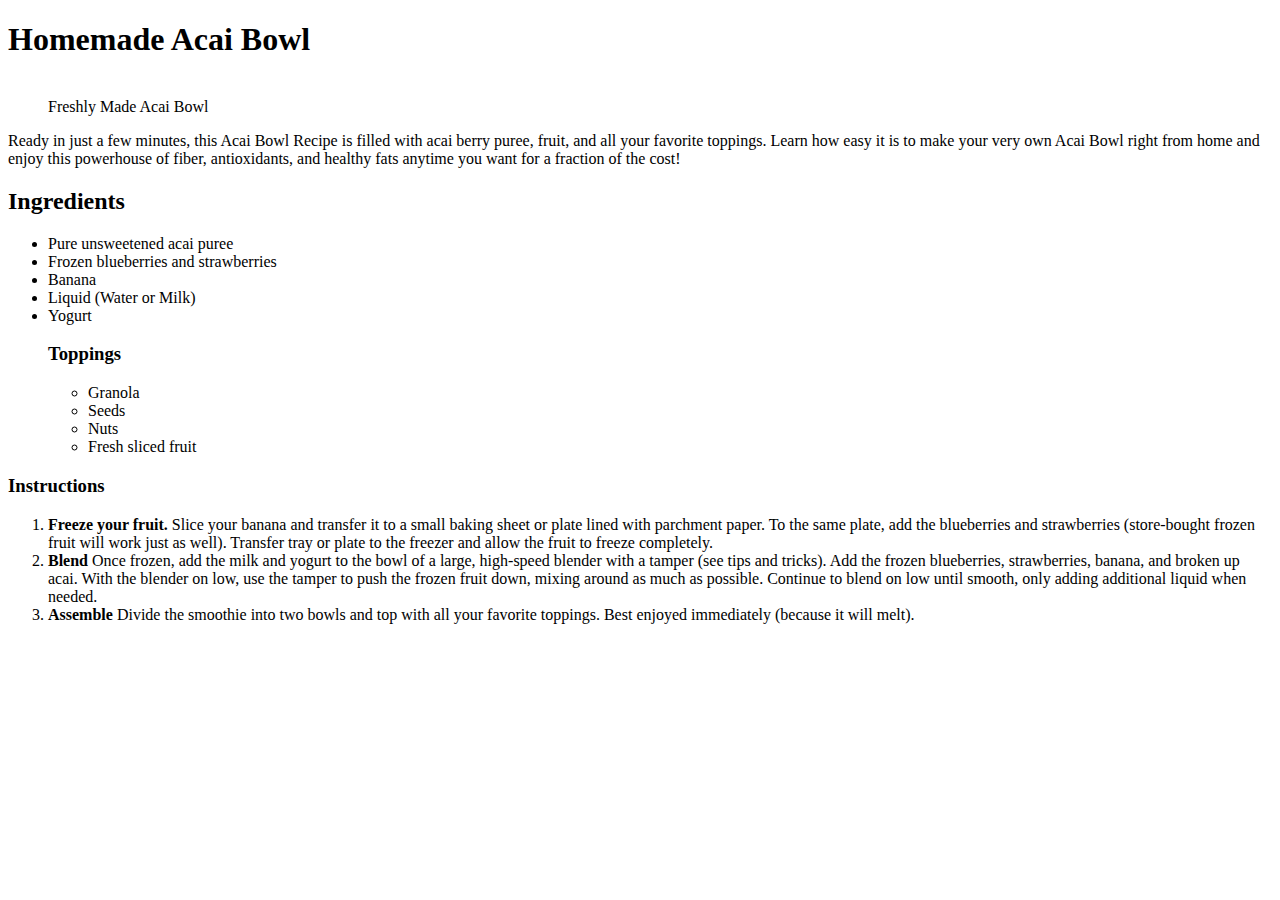
==== recipes/acai_bowl.html @ 053b0753 "Added new recipe" ====
<!DOCTYPE html>
<html lang="en">

<head>
    <meta charset="UTF-8">
    <meta http-equiv="X-UA-Compatible" content="IE=edge">
    <meta name="viewport" content="width=device-width, initial-scale=1.0">
    <title>Acai Bowl</title>
</head>

<body>
    <h1>Homemade Acai Bowl</h1>
    <figure>
        <img src="https://theforkedspoon.com/wp-content/uploads/2016/07/acai-bowl-3.jpg" alt="" width="200">
        <figcaption>Freshly Made Acai Bowl</figcaption>
    </figure>
    <p>Ready in just a few minutes, this Acai Bowl Recipe is filled with acai berry puree, fruit, and all your favorite
        toppings. Learn how easy it is to make your very own Acai Bowl right from home and enjoy this powerhouse of
        fiber, antioxidants, and healthy fats anytime you want for a fraction of the cost!</p>
    <h2>Ingredients</h2>
    <ul>
        <li>Pure unsweetened acai puree</li>
        <li>Frozen blueberries and strawberries</li>
        <li>Banana</li>
        <li>Liquid (Water or Milk)</li>
        <li>Yogurt</li>
        <h3>Toppings</h3>
        <ul>
            <li>Granola</li>
            <li>Seeds</li>
            <li>Nuts</li>
            <li>Fresh sliced fruit</li>
        </ul>
    </ul>
    <h3>Instructions</h3>
    <ol>
        <li><b>Freeze your fruit.</b> Slice your banana and transfer it to a small baking sheet or plate lined with
            parchment paper. To the same plate, add the blueberries and strawberries (store-bought frozen fruit will
            work just as well). Transfer tray or plate to the freezer and allow the fruit to freeze completely.</li>
        <li><b>Blend</b> Once frozen, add the milk and yogurt to the bowl of a large, high-speed blender with a tamper
            (see tips and tricks). Add the frozen blueberries, strawberries, banana, and broken up acai. With the
            blender on low, use the tamper to push the frozen fruit down, mixing around as much as possible. Continue to
            blend on low until smooth, only adding additional liquid when needed.</li>
        <li><b>Assemble</b> Divide the smoothie into two bowls and top with all your favorite toppings. Best enjoyed
            immediately (because it will melt).</li>
    </ol>



</body>

</html>
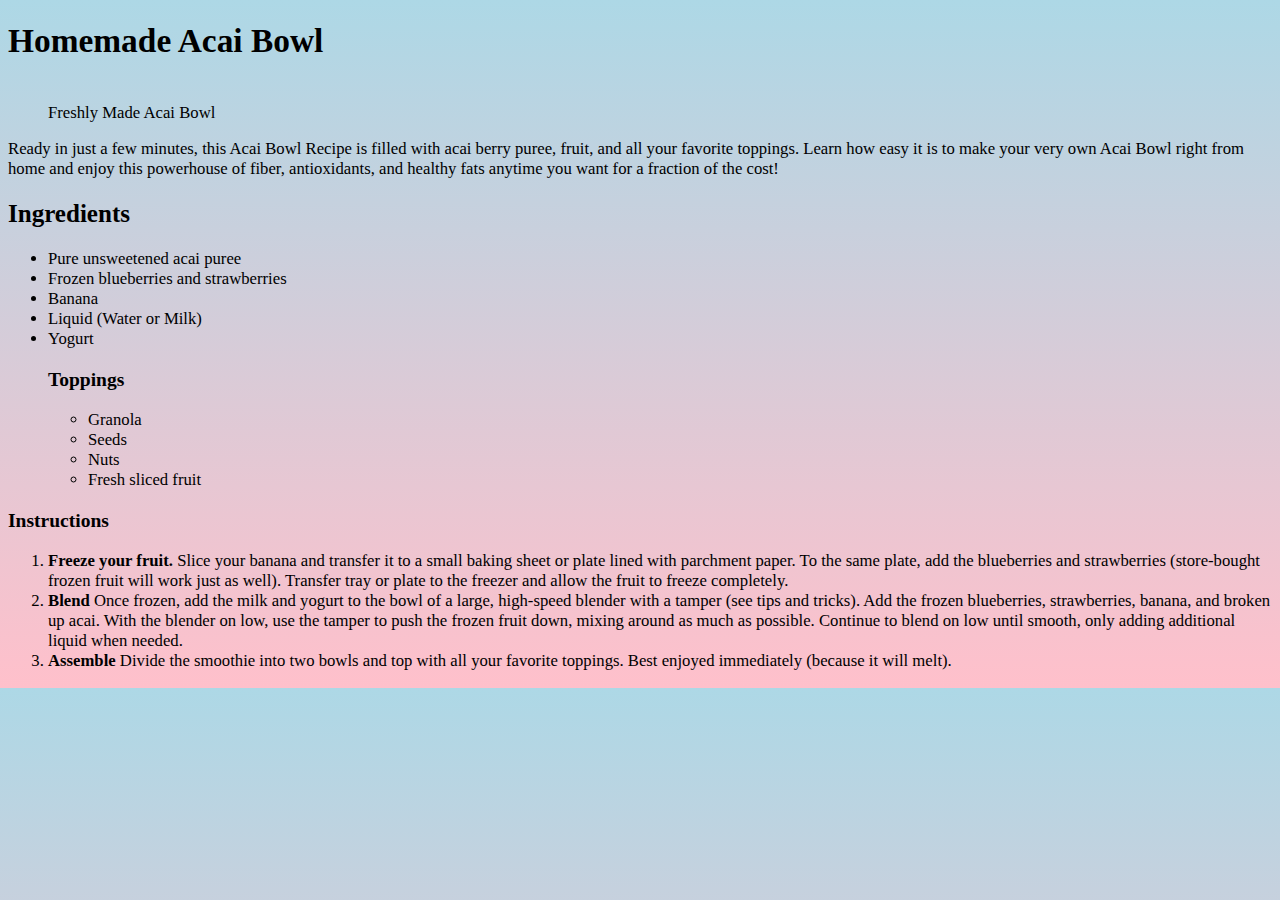
==== commit bb28f57b: "Add styles.css file" ====
--- a/recipes/acai_bowl.html
+++ b/recipes/acai_bowl.html
@@ -6,12 +6,14 @@
     <meta http-equiv="X-UA-Compatible" content="IE=edge">
     <meta name="viewport" content="width=device-width, initial-scale=1.0">
     <title>Acai Bowl</title>
+    <link rel="stylesheet" href="../styles.css">
 </head>
 
 <body>
     <h1>Homemade Acai Bowl</h1>
     <figure>
-        <img src="https://theforkedspoon.com/wp-content/uploads/2016/07/acai-bowl-3.jpg" alt="" width="200">
+        <img src="https://theforkedspoon.com/wp-content/uploads/2016/07/acai-bowl-3.jpg" alt="" width="200"
+            height="auto">
         <figcaption>Freshly Made Acai Bowl</figcaption>
     </figure>
     <p>Ready in just a few minutes, this Acai Bowl Recipe is filled with acai berry puree, fruit, and all your favorite
--- a/styles.css
+++ b/styles.css
@@ -0,0 +1,22 @@
+* {
+    font-family: 'Times New Roman', Times, serif;
+
+}
+
+body {
+    font-size: 16.7px;
+    background-image: linear-gradient(lightblue, pink);
+
+
+}
+
+.main {
+    height: 700px;
+    width: 700px;
+    background-image: linear-gradient(lightblue, pink);
+
+}
+
+* a {
+    color: rgb(175, 122, 164);
+}